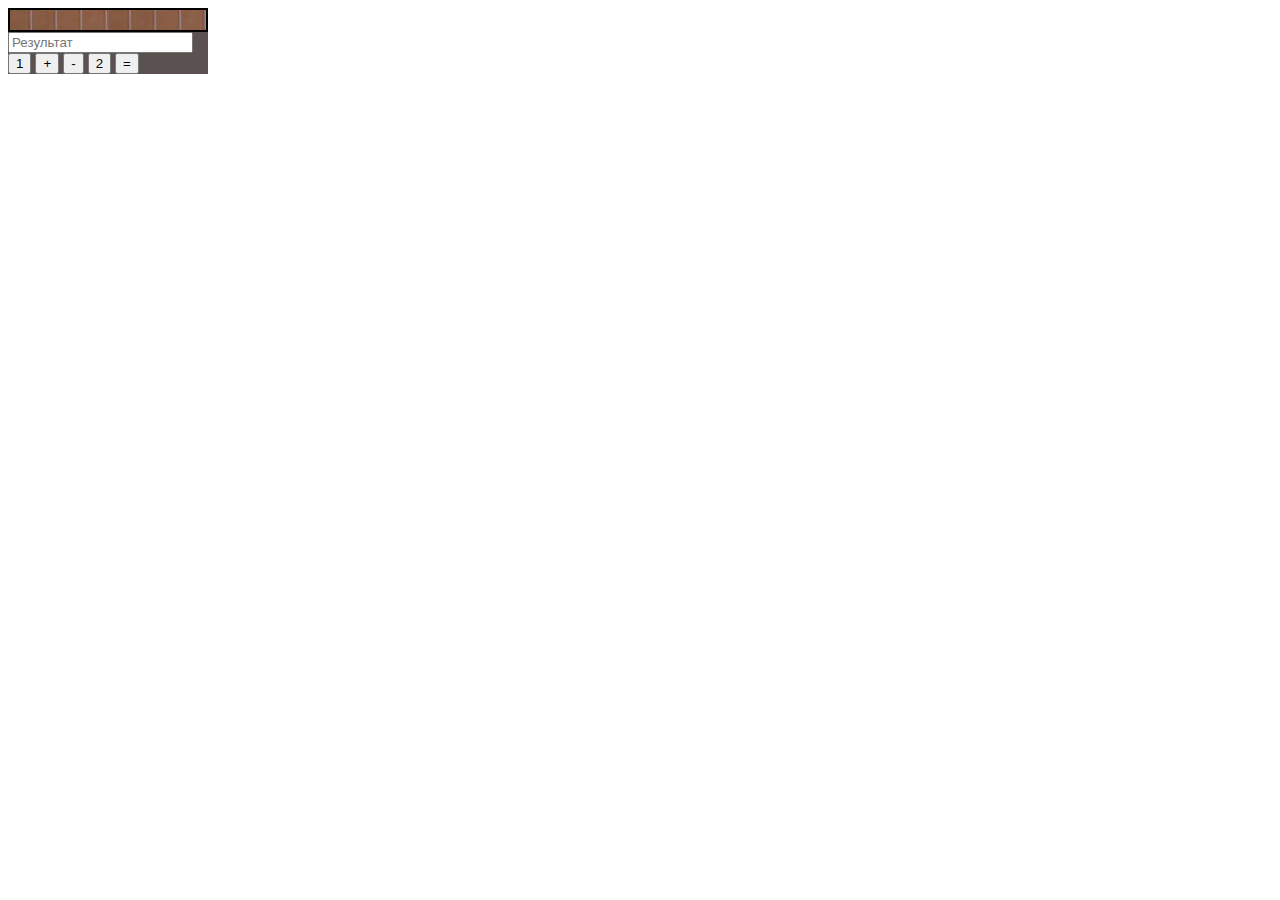
==== example/calc.html @ 5b55c131 "Создала форму для будущего калькулятора, файл стилей, добавила изображение" ====
<!DOCTYPE html>
<html lang="en">
<head>
    <meta charset="UTF-8">
    <title>Калькулятор</title>
    <link rel="stylesheet" type=text/css href="css/calc.css">
</head>
<body>
<form>
    <div class="battery" data-title=" <= солнечная батарея"></div>
    <input placeholder="Результат" id="res"><br>
    <button value="1">1</button>
    <button value="+">+</button>
    <button value="-">-</button>
    <button value="2">2</button>
    <button value="=">=</button>
</form>
</body>
</html>
---- example/css/calc.css ----
.battery {
    background-image: url('../calc-battery.png');
    height: 20px;
    border:2px solid black;
}

.battery:hover::after {
    content: attr(data-title);
    width: 100%;
    display: inline-block;
    margin-left: 240px;
    border: 1px solid #bdbaba;
    color: #595858;
    background-color: white;
}

form {
    width: 200px;
    background-color: #5c5151;
}
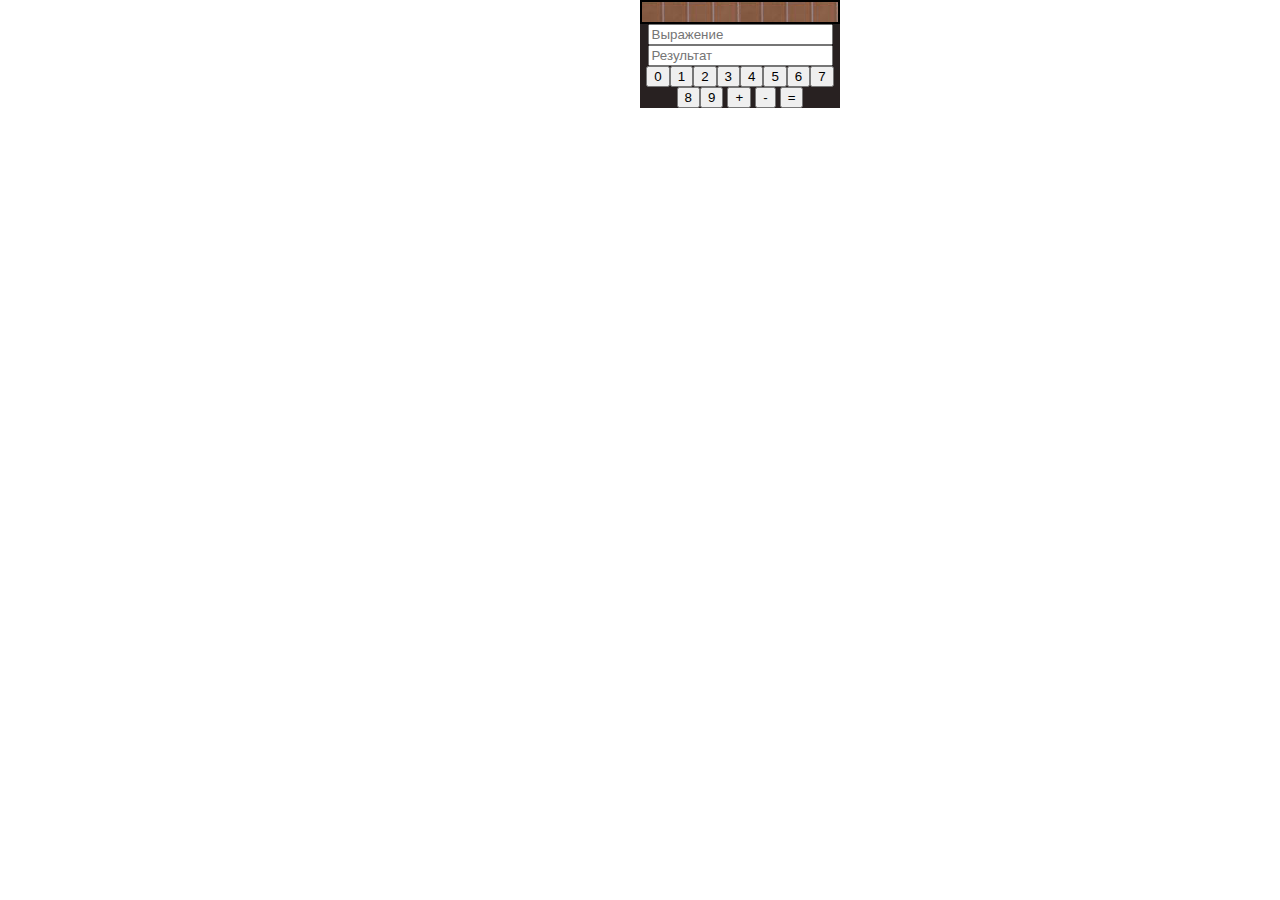
==== commit 73e20c13: "Усовершенствовала калькулятор: Вместо формы, сделала div. Добавила поле "выражение". Создала скрипти" ====
--- a/example/calc.html
+++ b/example/calc.html
@@ -6,14 +6,27 @@
     <link rel="stylesheet" type=text/css href="css/calc.css">
 </head>
 <body>
-<form>
+<div class="myform">
     <div class="battery" data-title=" <= солнечная батарея"></div>
-    <input placeholder="Результат" id="res"><br>
-    <button value="1">1</button>
+    <input placeholder="Выражение" class="lbl" id="exp"><br>
+    <input placeholder="Результат" class="lbl" id="res"><br>
+    <script>
+        for (var i=0;i<=9;i++) {
+            document.write('<button id="'+'num'+i+'" value="'+i+'">'+i+'</button>');
+        }
+
+    </script>
     <button value="+">+</button>
     <button value="-">-</button>
-    <button value="2">2</button>
-    <button value="=">=</button>
-</form>
+    <button value="=" id="equally">=</button>
+</div>
+
+<script>
+    window['equally'].addEventListener('click', function () {
+        var exp = document.getElementById('exp');
+        document.getElementById('res').value = Number(exp.value);
+        /*document.getElementById('res')[value] = 'Молодец! Получилось!';*/
+    })
+</script>
 </body>
 </html>--- a/example/css/calc.css
+++ b/example/css/calc.css
@@ -14,7 +14,17 @@
     background-color: white;
 }
 
-form {
+.lbl {
+
+}
+
+.myform {
     width: 200px;
-    background-color: #5c5151;
-}+    background-color: #282121;
+    position: absolute;
+    text-align: center;
+    left: 50%;
+    top: 0;
+
+}
+
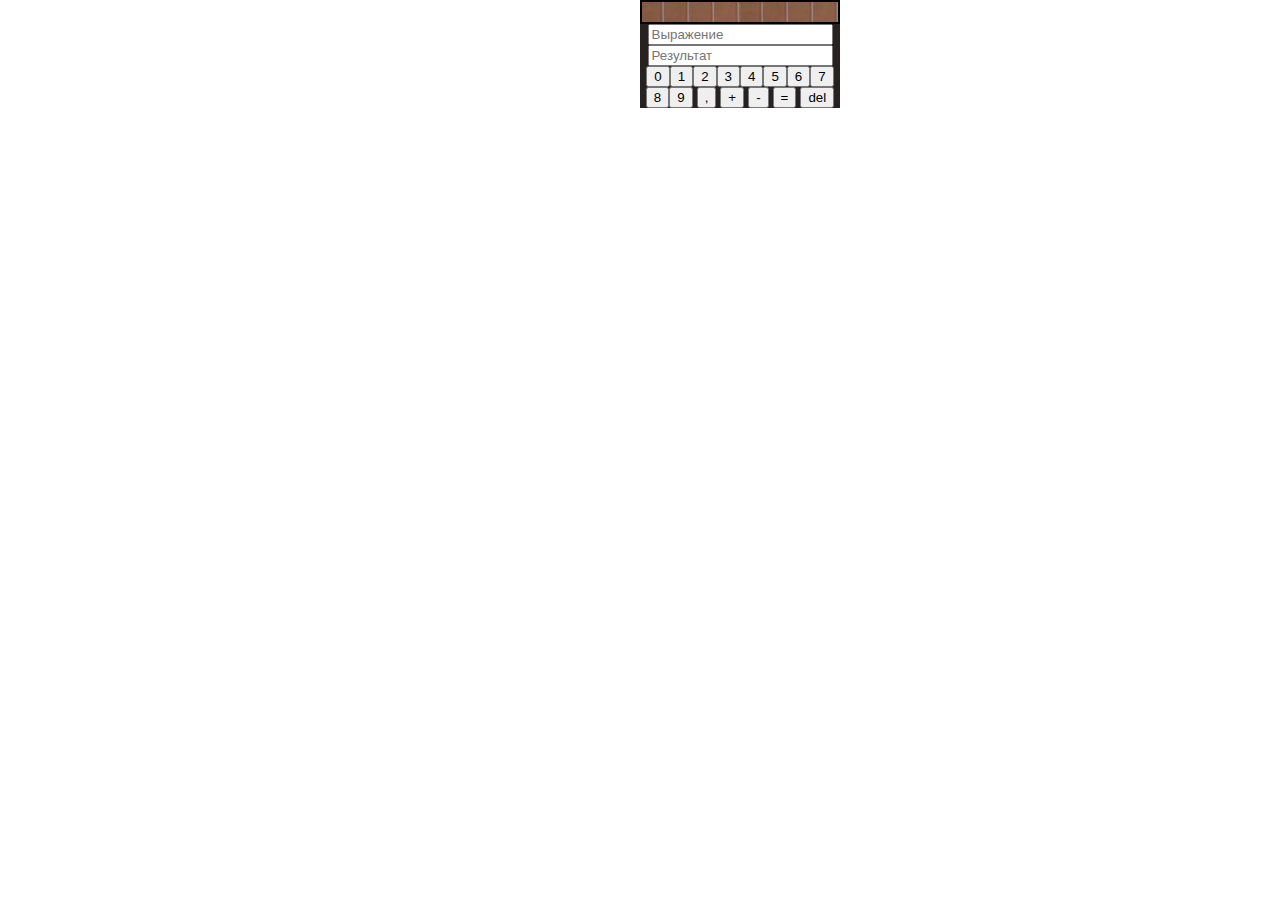
==== commit 9fe10943: "Объявила переменные для полей. Добавила кнопку для ввода запятой (не добавила функционал) Теперь в п" ====
--- a/example/calc.html
+++ b/example/calc.html
@@ -16,17 +16,45 @@
         }
 
     </script>
-    <button value="+">+</button>
-    <button value="-">-</button>
+    <button value="." id="shot">,</button>
+    <button value="+" id="plus">+</button>
+    <button value="-" id="minus">-</button>
     <button value="=" id="equally">=</button>
+    <button id="del">del</button>
 </div>
 
 <script>
+    var exp = document.getElementById('exp');
+    var res = document.getElementById('res');
     window['equally'].addEventListener('click', function () {
-        var exp = document.getElementById('exp');
         document.getElementById('res').value = Number(exp.value);
         /*document.getElementById('res')[value] = 'Молодец! Получилось!';*/
-    })
+    });
+
+    for (var i=0;i<=9;i++) {
+        function fn(i) {
+            window['num'+i].addEventListener('click', function () {
+                document.getElementById('exp').value += i;
+            });
+        }
+        fn(i);
+    }
+    window['plus'].addEventListener('click', function () {
+        document.getElementById('exp').value += "+";
+    });
+    window['minus'].addEventListener('click', function () {
+        document.getElementById('exp').value += "-";
+    });
+
+    window['exp'].addEventListener('input',function() {
+        if (!isNaN(exp.value)) {
+            res.value = exp.value;
+        }
+    });
+    window['del'].addEventListener('click', function(){
+        exp.value = exp.value.slice(0,exp.value.length-1);
+        res.value = exp.value;
+    });
 </script>
 </body>
 </html>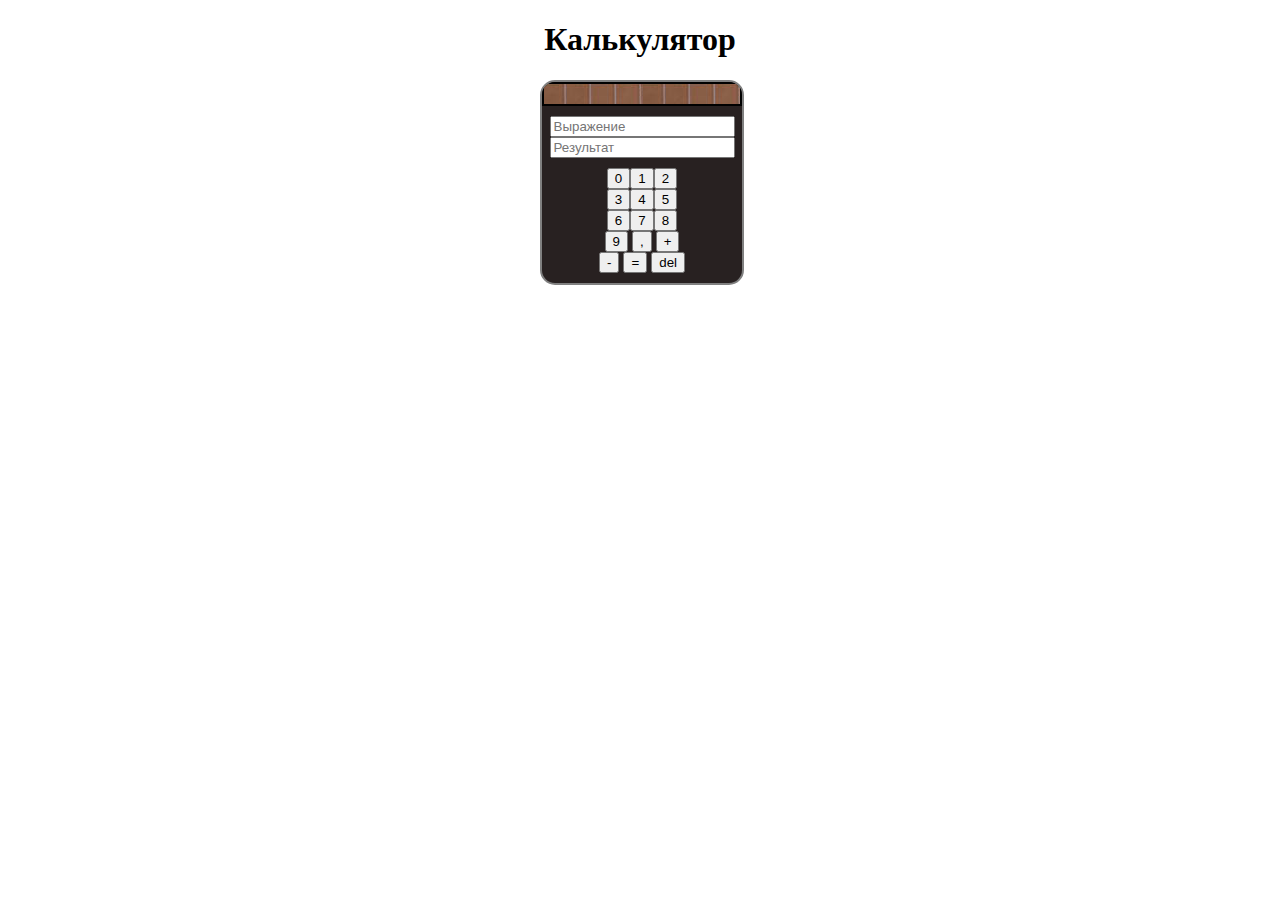
==== commit 91d04cee: "Добавила заголовок. Стилизовала калькулятор. Теперь он вычисляет (функция eval и конструкция try cat" ====
--- a/example/calc.html
+++ b/example/calc.html
@@ -6,55 +6,61 @@
     <link rel="stylesheet" type=text/css href="css/calc.css">
 </head>
 <body>
+<h1 class="title">Калькулятор</h1>
 <div class="myform">
     <div class="battery" data-title=" <= солнечная батарея"></div>
     <input placeholder="Выражение" class="lbl" id="exp"><br>
     <input placeholder="Результат" class="lbl" id="res"><br>
-    <script>
-        for (var i=0;i<=9;i++) {
-            document.write('<button id="'+'num'+i+'" value="'+i+'">'+i+'</button>');
-        }
-
-    </script>
-    <button value="." id="shot">,</button>
-    <button value="+" id="plus">+</button>
-    <button value="-" id="minus">-</button>
-    <button value="=" id="equally">=</button>
-    <button id="del">del</button>
+    <div class="btn__wrapper">
+        <script>
+            for (var i=0;i<=9;i++) {
+                document.write('<button id="'+'num'+i+'" value="'+i+'">'+i+'</button>');
+            }
+        </script>
+        <button value="." id="shot">,</button>
+        <button value="+" id="plus">+</button>
+        <button value="-" id="minus">-</button>
+        <button value="=" id="equally">=</button>
+        <button id="del">del</button>
+    </div>
 </div>
 
 <script>
     var exp = document.getElementById('exp');
     var res = document.getElementById('res');
-    window['equally'].addEventListener('click', function () {
-        document.getElementById('res').value = Number(exp.value);
-        /*document.getElementById('res')[value] = 'Молодец! Получилось!';*/
-    });
 
-    for (var i=0;i<=9;i++) {
-        function fn(i) {
+    for (var i = 0; i <= 9; i++) {
+        (function (i){
             window['num'+i].addEventListener('click', function () {
                 document.getElementById('exp').value += i;
             });
-        }
-        fn(i);
+        })(i);
     }
-    window['plus'].addEventListener('click', function () {
-        document.getElementById('exp').value += "+";
-    });
-    window['minus'].addEventListener('click', function () {
-        document.getElementById('exp').value += "-";
+    var act = [
+        ['plus','+'],
+        ['minus','-'],
+        ['shot','.'] // это удалить
+    ];
+
+    for (var j = 0; j <= 2; j++) {
+        (function (j) {
+            window[act[j][0]].addEventListener('click', function () {
+                document.getElementById('exp').value += [act[j][1]];
+            });
+        })(j);
+    }
+
+    window['del'].addEventListener('click', function(){
+        exp.value = exp.value.slice(0,exp.value.length-1);
     });
 
-    window['exp'].addEventListener('input',function() {
-        if (!isNaN(exp.value)) {
-            res.value = exp.value;
+    window['equally'].addEventListener('click', function(){
+        try {
+            res.value = eval(exp.value);
+        } catch (e) {
+            alert('выражение некорректно')
         }
-    });
-    window['del'].addEventListener('click', function(){
-        exp.value = exp.value.slice(0,exp.value.length-1);
-        res.value = exp.value;
-    });
+    })
 </script>
 </body>
 </html>--- a/example/css/calc.css
+++ b/example/css/calc.css
@@ -2,6 +2,7 @@
     background-image: url('../calc-battery.png');
     height: 20px;
     border:2px solid black;
+    margin-bottom: 10px;
 }
 
 .battery:hover::after {
@@ -14,17 +15,29 @@
     background-color: white;
 }
 
-.lbl {
-
+.btn__wrapper {
+    display: inline-block;
+    margin: 10px 0;
+    width: 87px;
 }
 
 .myform {
     width: 200px;
     background-color: #282121;
+    border: 2px solid gray;
     position: absolute;
     text-align: center;
     left: 50%;
-    top: 0;
-
+    margin-left: -100px;
+    border-radius: 15px;
+    overflow: hidden;
 }
 
+.title {
+    text-align: center;
+}
+
+button:hover {
+    background-color: #8484b5;
+    color: white;
+}
